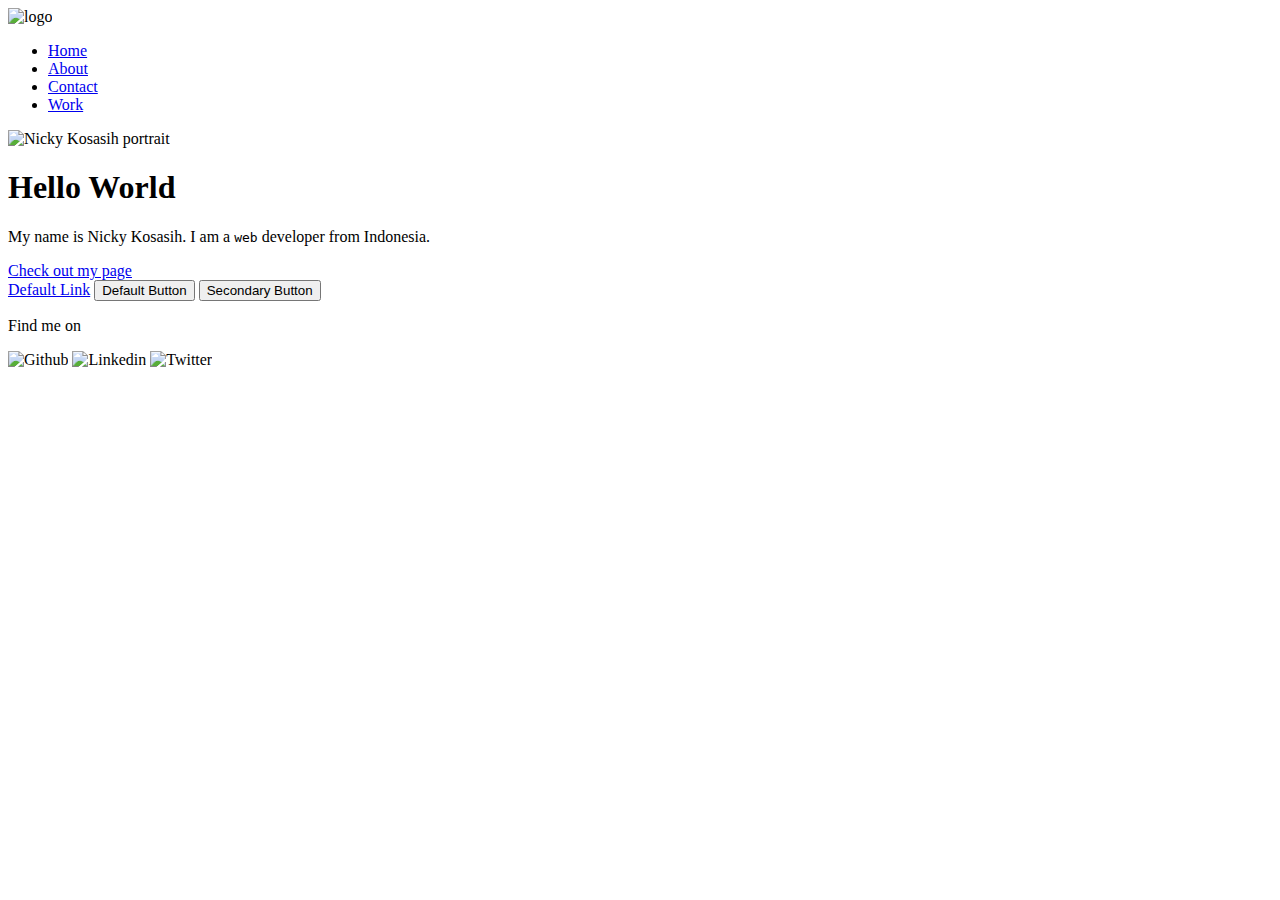
==== index.html @ 7a63dc8a "Create index.html" ====
<!DOCTYPE html>
<html>
<head>
    <meta charset="UTF-8">
    <meta name="viewport" content="width=device-width, initial-scale=1.0">
     <link rel="shortcut icon" href="img/favicon.ico">
     <link rel="stylesheet" type="text/css" href="https://cdnjs.cloudflare.com/ajax/libs/normalize/8.0.1/normalize.min.css"/>
     <link rel="stylesheet" type="text/css" href="css/style.production.css">
     <title> Nikos </title>
</head>

<body>

<div> <script>  </script> </div>

  <header class="page-header">
  <img src="img/logo.jpg" alt="logo" class="page-header__item">
    

    <nav class="main-navigation page-header__item">
      <ul role="menubar" class="navigation-list">
        <li role="presentation">
            <a href="index.html" role="menuitem" class="navigation-list__item navigation-list__item">Home</a> </li>
          <li role="presentation">
            <a href="about.html" role="menuitem" class="navigation-list__item">About</a> </li>
          <li role="presentation">
            <a href="contact.html" role="menuitem" class="navigation-list__item">Contact</a> </li>
            <li role="presentation">
          <a href="work.html" role="menuitem" class="navigation-list__item">Work</a> </li>
      </ul>
    </nav>
  </header>

<div class="profile">
  <img src="img/profilepic.jpg" class="profile__portrait" alt="Nicky Kosasih portrait">
  <h1> Hello World </h1>
  <p> My name is Nicky Kosasih. I am a <code>web</code> developer from Indonesia.</p>
  <a href="#">Check out my page</a>
</div>

<div>
  <a href="#">Default Link</a>
  <button type="button">Default Button</button>
  <button class="button_secondary">Secondary Button</button>
</div>

<footer class="page-footer">
    <p>Find me on</p>
  <div class="social-media">
    <img src="img/Github.svg" alt="Github">
    <img src="img/Linkedin.svg" alt="Linkedin">
    <img src="img/Twitter.svg" alt="Twitter">
   </div>
</footer>

<script src="js/tota11y.min.js"></script>

</body>
</html>
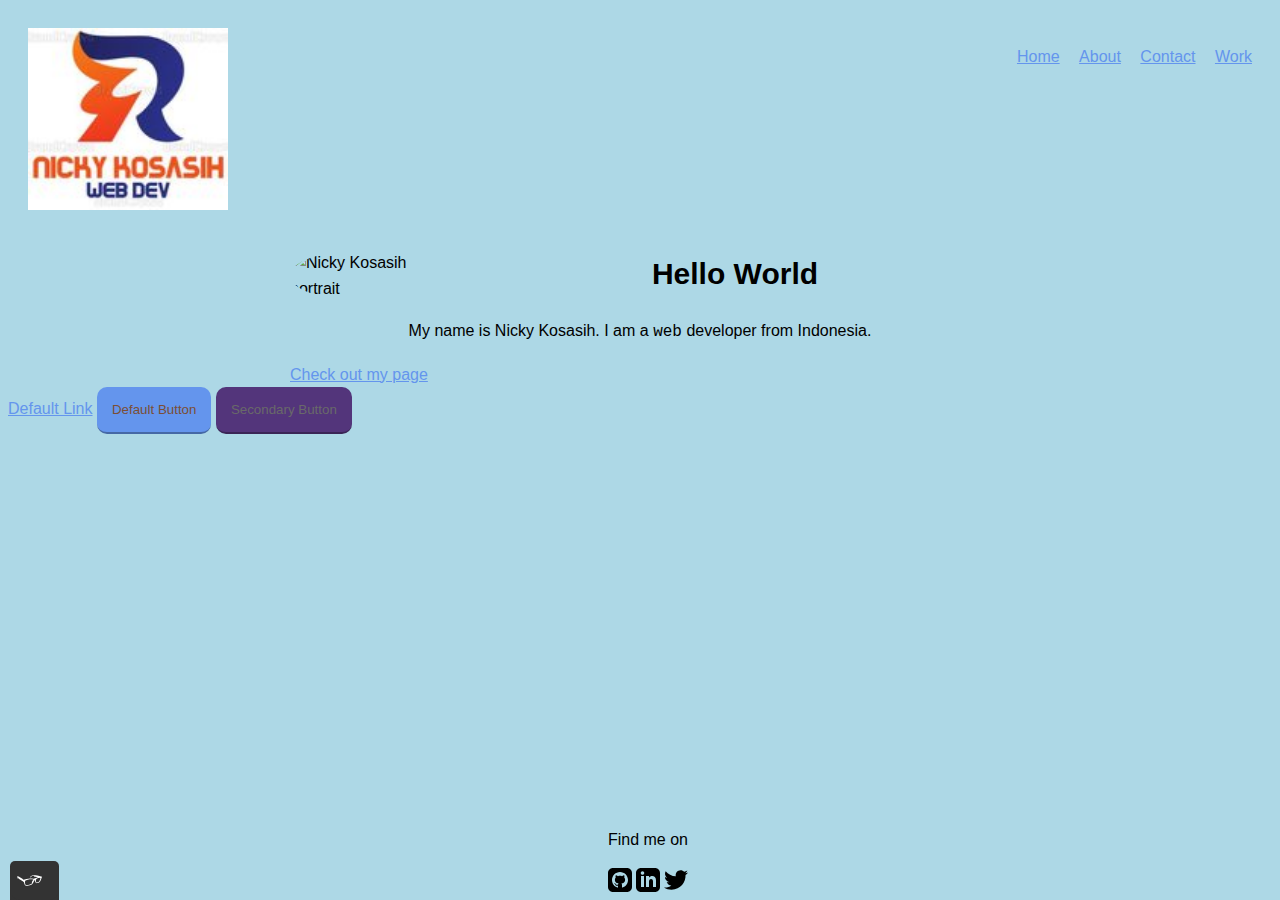
==== commit 553a9894: "Add files via upload" ====
--- a/index.html
+++ b/index.html
@@ -1,59 +1,59 @@
-<!DOCTYPE html>
-<html>
-<head>
-    <meta charset="UTF-8">
-    <meta name="viewport" content="width=device-width, initial-scale=1.0">
-     <link rel="shortcut icon" href="img/favicon.ico">
-     <link rel="stylesheet" type="text/css" href="https://cdnjs.cloudflare.com/ajax/libs/normalize/8.0.1/normalize.min.css"/>
-     <link rel="stylesheet" type="text/css" href="css/style.production.css">
-     <title> Nikos </title>
-</head>
-
-<body>
-
-<div> <script>  </script> </div>
-
-  <header class="page-header">
-  <img src="img/logo.jpg" alt="logo" class="page-header__item">
-    
-
-    <nav class="main-navigation page-header__item">
-      <ul role="menubar" class="navigation-list">
-        <li role="presentation">
-            <a href="index.html" role="menuitem" class="navigation-list__item navigation-list__item">Home</a> </li>
-          <li role="presentation">
-            <a href="about.html" role="menuitem" class="navigation-list__item">About</a> </li>
-          <li role="presentation">
-            <a href="contact.html" role="menuitem" class="navigation-list__item">Contact</a> </li>
-            <li role="presentation">
-          <a href="work.html" role="menuitem" class="navigation-list__item">Work</a> </li>
-      </ul>
-    </nav>
-  </header>
-
-<div class="profile">
-  <img src="img/profilepic.jpg" class="profile__portrait" alt="Nicky Kosasih portrait">
-  <h1> Hello World </h1>
-  <p> My name is Nicky Kosasih. I am a <code>web</code> developer from Indonesia.</p>
-  <a href="#">Check out my page</a>
-</div>
-
-<div>
-  <a href="#">Default Link</a>
-  <button type="button">Default Button</button>
-  <button class="button_secondary">Secondary Button</button>
-</div>
-
-<footer class="page-footer">
-    <p>Find me on</p>
-  <div class="social-media">
-    <img src="img/Github.svg" alt="Github">
-    <img src="img/Linkedin.svg" alt="Linkedin">
-    <img src="img/Twitter.svg" alt="Twitter">
-   </div>
-</footer>
-
-<script src="js/tota11y.min.js"></script>
-
-</body>
-</html>
+<!DOCTYPE html>
+<html>
+<head>
+    <meta charset="UTF-8">
+    <meta name="viewport" content="width=device-width, initial-scale=1.0">
+     <link rel="shortcut icon" href="img/favicon.ico">
+     <link rel="stylesheet" type="text/css" href="https://cdnjs.cloudflare.com/ajax/libs/normalize/8.0.1/normalize.min.css"/>
+     <link rel="stylesheet" type="text/css" href="css/style.production.css">
+     <title> Nikos </title>
+</head>
+
+<body>
+
+<div> <script>  </script> </div>
+
+  <header class="page-header">
+  <img src="img/logo.jpg" alt="logo" class="page-header__item">
+    
+
+    <nav class="main-navigation page-header__item">
+      <ul role="menubar" class="navigation-list">
+        <li role="presentation">
+            <a href="index.html" role="menuitem" class="navigation-list__item navigation-list__item">Home</a> </li>
+          <li role="presentation">
+            <a href="about.html" role="menuitem" class="navigation-list__item">About</a> </li>
+          <li role="presentation">
+            <a href="contact.html" role="menuitem" class="navigation-list__item">Contact</a> </li>
+            <li role="presentation">
+          <a href="work.html" role="menuitem" class="navigation-list__item">Work</a> </li>
+      </ul>
+    </nav>
+  </header>
+
+<div class="profile">
+  <img src="img/profilepic.jpg" class="profile__portrait" alt="Nicky Kosasih portrait">
+  <h1> Hello World </h1>
+  <p> My name is Nicky Kosasih. I am a <code>web</code> developer from Indonesia.</p>
+  <a href="#">Check out my page</a>
+</div>
+
+<div>
+  <a href="#">Default Link</a>
+  <button type="button">Default Button</button>
+  <button class="button_secondary">Secondary Button</button>
+</div>
+
+<footer class="page-footer">
+    <p>Find me on</p>
+  <div class="social-media">
+    <img src="img/Github.svg" alt="Github">
+    <img src="img/Linkedin.svg" alt="Linkedin">
+    <img src="img/Twitter.svg" alt="Twitter">
+   </div>
+</footer>
+
+<script src="js/tota11y.min.js"></script>
+
+</body>
+</html>
--- a/css/style.production.css
+++ b/css/style.production.css
@@ -0,0 +1,337 @@
+/*
+* Prefixed by https://autoprefixer.github.io
+* PostCSS: v7.0.29,
+* Autoprefixer: v9.7.6
+* Browsers: last 4 version
+*/
+
+* {-webkit-box-sizing: border-box;box-sizing: border-box;}
+
+body {
+  background-color: lightblue;
+  font-family: "Oswald", sans-serif;
+  font-weight: 400;
+  font-size: 16px;
+  line-height: 1.6;
+}
+
+.page-header {
+  display: -webkit-box;
+  display: -ms-flexbox;
+  display: flex;
+  width: 100%;
+  padding: 20px;
+}
+
+
+.page-header__item {
+  -webkit-box-flex: 0;
+      -ms-flex: 0 1 200px;
+          flex: 0 1 200px;
+}
+
+.page-header__item:last-child {
+  -webkit-box-flex: 1;
+      -ms-flex-positive: 1;
+          flex-grow: 1;
+  text-align: right;
+}
+
+.navigation-list {
+  list-style-type: none;
+}
+
+.navigation-list li{
+    display: inline-block;
+    margin-left: 15px;
+}
+
+
+.profile {
+  width: 80%;
+  min-width: 360px;
+  max-width: 700px;
+  margin: 0 auto;
+}
+
+.profile__portrait {
+  float: left;
+  width: 150px;
+  margin-right: 40px;
+  border-radius: 50%
+}
+
+.logo{
+  width: 200px;
+  display: inline-block;
+}
+
+h1{
+  font-size: 30px;
+  text-align: center;
+  font-weight: 700;
+}
+
+h2 {
+  font-size: 24px;
+  font-weight: 700;
+}
+
+h3 {
+  font-size: 18px;
+  font-weight: 700;
+}
+
+p{
+  text-align: center;
+}
+
+
+.information_a {
+  color:black;
+}
+
+.standard-label {
+  color: black;
+}
+
+.skills{
+  color: black;
+  text-align: center;
+}
+
+.skills_b{
+  -webkit-box-flex: block;
+      -ms-flex: block;
+          flex: block;
+  width: 30%;
+  margin-left: auto;
+  margin-right: auto;
+  border: 3px solid #fff;
+  color: black;
+  text-align: center;
+}
+
+
+p{
+  color:#000000;
+}
+
+a {
+  color: #6495ED;
+}
+
+a:hover, a:focus {
+  text-decoration: none;
+}
+
+a:visited {
+  color: #0000CD;
+}
+
+a:active {
+  color: #90EE90;
+}
+
+@media all and  (min-width: 500px) and (max-width: 750px) {
+.grid {
+    -ms-grid-columns: 1fr 20px 1fr 20px 1fr;
+    grid-template-columns: 1fr 1fr 1fr;
+    grid-gap: 20px;}
+
+  .grid__item:last-child {
+    grid-column: auto / auto;
+    grid-row: auto / auto;}
+
+  h1 {font-size: 22px;}
+}
+
+@supports (display: grid);
+.grid {
+   display: -ms-grid;
+   display: grid;
+   -ms-grid-columns: 1fr 20px 1fr 20px 1fr;
+   grid-template-columns: 1fr 1fr 1fr;
+   grid-gap: 20px;
+   margin: 0}
+
+.grid__item {
+  background-color: #ADFF2F;
+  display: inline-block;
+  width: auto;
+  min-height: auto;
+  margin: 0;
+  }
+
+.grid__item:last-child {
+  -ms-grid-column: 3;
+  grid-column: 3/3;
+  -ms-grid-row: 1;
+  -ms-grid-row-span: 2;
+  grid-row: 1/3;
+}
+
+
+svg {
+  width: 300px;
+  margin: 20% auto;
+  display: block;
+}
+
+svg .bali_a {
+-webkit-animation: 10s bali_a infinite alternate linear;
+        animation: 10s bali_a infinite alternate linear;
+}
+
+svg .bali_b {
+-webkit-animation: 10s bali_b infinite alternate linear;
+        animation: 10s bali_b infinite alternate linear;
+}
+
+svg .bali_c {
+-webkit-animation: 10s bali_b infinite alternate linear;
+        animation: 10s bali_b infinite alternate linear;
+}
+
+svg .bali_d {
+-webkit-animation: 10s bali_b infinite alternate linear;
+        animation: 10s bali_b infinite alternate linear;
+}
+
+svg .bali_e {
+-webkit-animation: 10s bali_b infinite alternate linear;
+        animation: 10s bali_b infinite alternate linear;
+}
+
+@-webkit-keyframes bali_a {
+  from {
+    -webkit-transform: translate(448px, 48px);
+            transform: translate(448px, 48px);
+  }
+  to {
+    -webkit-transform: translate(100px, 48px);
+            transform: translate(100px, 48px);
+  }
+}
+
+@keyframes bali_a {
+  from {
+    -webkit-transform: translate(448px, 48px);
+            transform: translate(448px, 48px);
+  }
+  to {
+    -webkit-transform: translate(100px, 48px);
+            transform: translate(100px, 48px);
+  }
+}
+
+@-webkit-keyframes bali_b {
+  from {-webkit-transform: translate(448px, 48px);transform: translate(448px, 48px);}
+  to {-webkit-transform: translate(100px, 48px);transform: translate(100px, 48px);}
+}
+
+@keyframes bali_b {
+  from {-webkit-transform: translate(448px, 48px);transform: translate(448px, 48px);}
+  to {-webkit-transform: translate(100px, 48px);transform: translate(100px, 48px);}
+}
+
+@-webkit-keyframes bali_c {
+  from {-webkit-transform: rotate(45deg);transform: rotate(45deg);}
+  to {-webkit-transform: translate(200px, 50px);transform: translate(200px, 50px);}
+}
+
+@keyframes bali_c {
+  from {-webkit-transform: rotate(45deg);transform: rotate(45deg);}
+  to {-webkit-transform: translate(200px, 50px);transform: translate(200px, 50px);}
+}
+
+@-webkit-keyframes bali_d {
+  from {-webkit-transform: scale(2, 2);transform: scale(2, 2);}
+  to {-webkit-transform: translate(200px, 50px);transform: translate(200px, 50px);}
+}
+
+@keyframes bali_d {
+  from {-webkit-transform: scale(2, 2);transform: scale(2, 2);}
+  to {-webkit-transform: translate(200px, 50px);transform: translate(200px, 50px);}
+}
+
+@-webkit-keyframes bali_e {
+  from {-webkit-transform: translate(0; 50px);transform: translate(0; 50px);}
+  to {-webkit-transform: translate(200px, 50px);transform: translate(200px, 50px);}
+}
+
+@keyframes bali_e {
+  from {-webkit-transform: translate(0; 50px);transform: translate(0; 50px);}
+  to {-webkit-transform: translate(200px, 50px);transform: translate(200px, 50px);}
+}
+
+.button {
+  /* overwrites browser defaults and resets the border */
+  border: none;
+  display: inline-block;
+  font-family: inherit;
+  /* takes the font from the outer container */
+  font-style: bold;
+  background-color: #6495ED;
+  color: #7b4e35;
+  text-decoration: none;
+  padding: 15px;
+  border-radius: 10px;
+  border-bottom: 2px solid rgba(0, 0, 0, 0.3);
+  -webkit-transition: 0.4s opacity, 0.5s background-color, 0.4s font-size;
+  -o-transition: 0.4s opacity, 0.5s background-color, 0.4s font-size;
+  transition: 0.4s opacity, 0.5s background-color, 0.4s font-size;
+}
+
+button {
+  /* overwrites browser defaults and resets the border */
+  border: none;
+  display: inline-block;
+  font-family: inherit;
+  /* takes the font from the outer container */
+  font-style: bold;
+  background-color: #6495ED;
+  color: #7b4e35;
+  text-decoration: none;
+  padding: 15px;
+  border-radius: 10px;
+  border-bottom: 2px solid rgba(0, 0, 0, 0.3);
+  -webkit-transition: 0.4s opacity, 0.5s background-color, 0.4s font-size;
+  -o-transition: 0.4s opacity, 0.5s background-color, 0.4s font-size;
+  transition: 0.4s opacity, 0.5s background-color, 0.4s font-size;
+}
+
+.container {
+  font-family: 'Oswald', sans-serif;
+  font-size: 16px;
+  padding: 10px;
+  text-align: center;
+  border-color: #4CAF50;
+  color: #7FFF00;
+}
+
+.container:hover {
+  border-color: #008000;
+  color: #8A2BE2;
+}
+
+button:hover, button:focus,
+.button:hover, .button:focus {
+  /* lets the mouse appear as a hand when hovering over the button */
+  cursor: pointer;
+  /* reduces the opacity of the button to 80% */
+  opacity: 0.8;
+}
+
+.button_secondary {
+  background-color: #53357b;
+  color: #696969;
+}
+
+
+.page-footer {
+   bottom: 0;
+   position: absolute;
+   width: 100%;
+   text-align: center;
+}
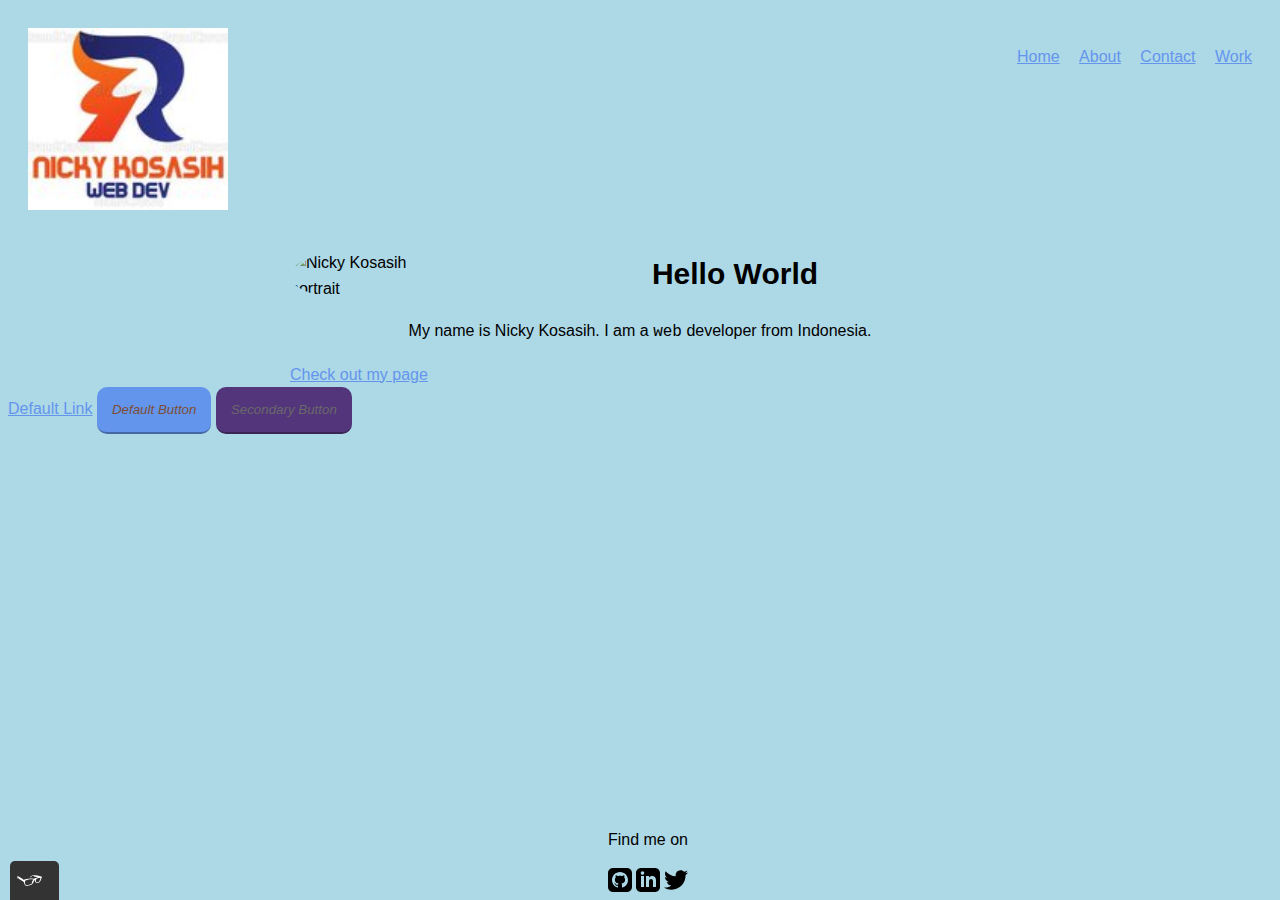
==== commit cca96d65: "portfolio-website" ====
--- a/index.html
+++ b/index.html
@@ -1,59 +1,63 @@
-<!DOCTYPE html>
-<html>
-<head>
-    <meta charset="UTF-8">
-    <meta name="viewport" content="width=device-width, initial-scale=1.0">
-     <link rel="shortcut icon" href="img/favicon.ico">
-     <link rel="stylesheet" type="text/css" href="https://cdnjs.cloudflare.com/ajax/libs/normalize/8.0.1/normalize.min.css"/>
-     <link rel="stylesheet" type="text/css" href="css/style.production.css">
-     <title> Nikos </title>
-</head>
-
-<body>
-
-<div> <script>  </script> </div>
-
-  <header class="page-header">
-  <img src="img/logo.jpg" alt="logo" class="page-header__item">
-    
-
-    <nav class="main-navigation page-header__item">
-      <ul role="menubar" class="navigation-list">
-        <li role="presentation">
-            <a href="index.html" role="menuitem" class="navigation-list__item navigation-list__item">Home</a> </li>
-          <li role="presentation">
-            <a href="about.html" role="menuitem" class="navigation-list__item">About</a> </li>
-          <li role="presentation">
-            <a href="contact.html" role="menuitem" class="navigation-list__item">Contact</a> </li>
-            <li role="presentation">
-          <a href="work.html" role="menuitem" class="navigation-list__item">Work</a> </li>
-      </ul>
-    </nav>
-  </header>
-
-<div class="profile">
-  <img src="img/profilepic.jpg" class="profile__portrait" alt="Nicky Kosasih portrait">
-  <h1> Hello World </h1>
-  <p> My name is Nicky Kosasih. I am a <code>web</code> developer from Indonesia.</p>
-  <a href="#">Check out my page</a>
-</div>
-
-<div>
-  <a href="#">Default Link</a>
-  <button type="button">Default Button</button>
-  <button class="button_secondary">Secondary Button</button>
-</div>
-
-<footer class="page-footer">
-    <p>Find me on</p>
-  <div class="social-media">
-    <img src="img/Github.svg" alt="Github">
-    <img src="img/Linkedin.svg" alt="Linkedin">
-    <img src="img/Twitter.svg" alt="Twitter">
-   </div>
-</footer>
-
-<script src="js/tota11y.min.js"></script>
-
-</body>
-</html>
+<!DOCTYPE html>
+
+<html>
+
+<head>
+
+    <meta charset="UTF-8">
+    <meta name="viewport" content="width=device-width, initial-scale=1.0">
+     <link rel="shortcut icon" href="img/favicon.ico">
+     <link rel="stylesheet" type="text/css" href="https://cdnjs.cloudflare.com/ajax/libs/normalize/8.0.1/normalize.min.css"/>
+     <link rel="stylesheet" type="text/css" href="css/style.production.css">
+     <title> Nikos </title>
+
+</head>
+
+<body>
+
+<div> <script>  </script> </div>
+
+  <header class="page-header">
+  <img src="img/logo.jpg" alt="logo" class="page-header__item">
+
+
+    <nav class="main-navigation page-header__item">
+      <ul role="menubar" class="navigation-list">
+        <li role="presentation">
+            <a href="index.html" role="menuitem" class="navigation-list__item navigation-list__item">Home</a> </li>
+          <li role="presentation">
+            <a href="about.html" role="menuitem" class="navigation-list__item">About</a> </li>
+          <li role="presentation">
+            <a href="contact.html" role="menuitem" class="navigation-list__item">Contact</a> </li>
+            <li role="presentation">
+          <a href="work.html" role="menuitem" class="navigation-list__item">Work</a> </li>
+      </ul>
+    </nav>
+  </header>
+
+<div class="profile">
+  <img src="img/profilepic.jpg" class="profile__portrait" alt="Nicky Kosasih portrait">
+  <h1> Hello World </h1>
+  <p> My name is Nicky Kosasih. I am a <code>web</code> developer from Indonesia.</p>
+  <a href="#">Check out my page</a>
+</div>
+
+<div>
+  <a href="#">Default Link</a>
+  <button type="button">Default Button</button>
+  <button class="button_secondary">Secondary Button</button>
+</div>
+
+<footer class="page-footer">
+    <p>Find me on</p>
+  <div class="social-media">
+    <img src="img/Github.svg" alt="Github">
+    <img src="img/Linkedin.svg" alt="Linkedin">
+    <img src="img/Twitter.svg" alt="Twitter">
+   </div>
+</footer>
+
+<script src="js/tota11y.min.js"></script>
+
+</body>
+</html>
--- a/css/style.production.css
+++ b/css/style.production.css
@@ -1,337 +1,335 @@
-/*
-* Prefixed by https://autoprefixer.github.io
-* PostCSS: v7.0.29,
-* Autoprefixer: v9.7.6
-* Browsers: last 4 version
-*/
-
-* {-webkit-box-sizing: border-box;box-sizing: border-box;}
-
-body {
-  background-color: lightblue;
-  font-family: "Oswald", sans-serif;
-  font-weight: 400;
-  font-size: 16px;
-  line-height: 1.6;
-}
-
-.page-header {
-  display: -webkit-box;
-  display: -ms-flexbox;
-  display: flex;
-  width: 100%;
-  padding: 20px;
-}
-
-
-.page-header__item {
-  -webkit-box-flex: 0;
-      -ms-flex: 0 1 200px;
-          flex: 0 1 200px;
-}
-
-.page-header__item:last-child {
-  -webkit-box-flex: 1;
-      -ms-flex-positive: 1;
-          flex-grow: 1;
-  text-align: right;
-}
-
-.navigation-list {
-  list-style-type: none;
-}
-
-.navigation-list li{
-    display: inline-block;
-    margin-left: 15px;
-}
-
-
-.profile {
-  width: 80%;
-  min-width: 360px;
-  max-width: 700px;
-  margin: 0 auto;
-}
-
-.profile__portrait {
-  float: left;
-  width: 150px;
-  margin-right: 40px;
-  border-radius: 50%
-}
-
-.logo{
-  width: 200px;
-  display: inline-block;
-}
-
-h1{
-  font-size: 30px;
-  text-align: center;
-  font-weight: 700;
-}
-
-h2 {
-  font-size: 24px;
-  font-weight: 700;
-}
-
-h3 {
-  font-size: 18px;
-  font-weight: 700;
-}
-
-p{
-  text-align: center;
-}
-
-
-.information_a {
-  color:black;
-}
-
-.standard-label {
-  color: black;
-}
-
-.skills{
-  color: black;
-  text-align: center;
-}
-
-.skills_b{
-  -webkit-box-flex: block;
-      -ms-flex: block;
-          flex: block;
-  width: 30%;
-  margin-left: auto;
-  margin-right: auto;
-  border: 3px solid #fff;
-  color: black;
-  text-align: center;
-}
-
-
-p{
-  color:#000000;
-}
-
-a {
-  color: #6495ED;
-}
-
-a:hover, a:focus {
-  text-decoration: none;
-}
-
-a:visited {
-  color: #0000CD;
-}
-
-a:active {
-  color: #90EE90;
-}
-
-@media all and  (min-width: 500px) and (max-width: 750px) {
-.grid {
-    -ms-grid-columns: 1fr 20px 1fr 20px 1fr;
-    grid-template-columns: 1fr 1fr 1fr;
-    grid-gap: 20px;}
-
-  .grid__item:last-child {
-    grid-column: auto / auto;
-    grid-row: auto / auto;}
-
-  h1 {font-size: 22px;}
-}
-
-@supports (display: grid);
-.grid {
-   display: -ms-grid;
-   display: grid;
-   -ms-grid-columns: 1fr 20px 1fr 20px 1fr;
-   grid-template-columns: 1fr 1fr 1fr;
-   grid-gap: 20px;
-   margin: 0}
-
-.grid__item {
-  background-color: #ADFF2F;
-  display: inline-block;
-  width: auto;
-  min-height: auto;
-  margin: 0;
-  }
-
-.grid__item:last-child {
-  -ms-grid-column: 3;
-  grid-column: 3/3;
-  -ms-grid-row: 1;
-  -ms-grid-row-span: 2;
-  grid-row: 1/3;
-}
-
-
-svg {
-  width: 300px;
-  margin: 20% auto;
-  display: block;
-}
-
-svg .bali_a {
--webkit-animation: 10s bali_a infinite alternate linear;
-        animation: 10s bali_a infinite alternate linear;
-}
-
-svg .bali_b {
--webkit-animation: 10s bali_b infinite alternate linear;
-        animation: 10s bali_b infinite alternate linear;
-}
-
-svg .bali_c {
--webkit-animation: 10s bali_b infinite alternate linear;
-        animation: 10s bali_b infinite alternate linear;
-}
-
-svg .bali_d {
--webkit-animation: 10s bali_b infinite alternate linear;
-        animation: 10s bali_b infinite alternate linear;
-}
-
-svg .bali_e {
--webkit-animation: 10s bali_b infinite alternate linear;
-        animation: 10s bali_b infinite alternate linear;
-}
-
-@-webkit-keyframes bali_a {
-  from {
-    -webkit-transform: translate(448px, 48px);
-            transform: translate(448px, 48px);
-  }
-  to {
-    -webkit-transform: translate(100px, 48px);
-            transform: translate(100px, 48px);
-  }
-}
-
-@keyframes bali_a {
-  from {
-    -webkit-transform: translate(448px, 48px);
-            transform: translate(448px, 48px);
-  }
-  to {
-    -webkit-transform: translate(100px, 48px);
-            transform: translate(100px, 48px);
-  }
-}
-
-@-webkit-keyframes bali_b {
-  from {-webkit-transform: translate(448px, 48px);transform: translate(448px, 48px);}
-  to {-webkit-transform: translate(100px, 48px);transform: translate(100px, 48px);}
-}
-
-@keyframes bali_b {
-  from {-webkit-transform: translate(448px, 48px);transform: translate(448px, 48px);}
-  to {-webkit-transform: translate(100px, 48px);transform: translate(100px, 48px);}
-}
-
-@-webkit-keyframes bali_c {
-  from {-webkit-transform: rotate(45deg);transform: rotate(45deg);}
-  to {-webkit-transform: translate(200px, 50px);transform: translate(200px, 50px);}
-}
-
-@keyframes bali_c {
-  from {-webkit-transform: rotate(45deg);transform: rotate(45deg);}
-  to {-webkit-transform: translate(200px, 50px);transform: translate(200px, 50px);}
-}
-
-@-webkit-keyframes bali_d {
-  from {-webkit-transform: scale(2, 2);transform: scale(2, 2);}
-  to {-webkit-transform: translate(200px, 50px);transform: translate(200px, 50px);}
-}
-
-@keyframes bali_d {
-  from {-webkit-transform: scale(2, 2);transform: scale(2, 2);}
-  to {-webkit-transform: translate(200px, 50px);transform: translate(200px, 50px);}
-}
-
-@-webkit-keyframes bali_e {
-  from {-webkit-transform: translate(0; 50px);transform: translate(0; 50px);}
-  to {-webkit-transform: translate(200px, 50px);transform: translate(200px, 50px);}
-}
-
-@keyframes bali_e {
-  from {-webkit-transform: translate(0; 50px);transform: translate(0; 50px);}
-  to {-webkit-transform: translate(200px, 50px);transform: translate(200px, 50px);}
-}
-
-.button {
-  /* overwrites browser defaults and resets the border */
-  border: none;
-  display: inline-block;
-  font-family: inherit;
-  /* takes the font from the outer container */
-  font-style: bold;
-  background-color: #6495ED;
-  color: #7b4e35;
-  text-decoration: none;
-  padding: 15px;
-  border-radius: 10px;
-  border-bottom: 2px solid rgba(0, 0, 0, 0.3);
-  -webkit-transition: 0.4s opacity, 0.5s background-color, 0.4s font-size;
-  -o-transition: 0.4s opacity, 0.5s background-color, 0.4s font-size;
-  transition: 0.4s opacity, 0.5s background-color, 0.4s font-size;
-}
-
-button {
-  /* overwrites browser defaults and resets the border */
-  border: none;
-  display: inline-block;
-  font-family: inherit;
-  /* takes the font from the outer container */
-  font-style: bold;
-  background-color: #6495ED;
-  color: #7b4e35;
-  text-decoration: none;
-  padding: 15px;
-  border-radius: 10px;
-  border-bottom: 2px solid rgba(0, 0, 0, 0.3);
-  -webkit-transition: 0.4s opacity, 0.5s background-color, 0.4s font-size;
-  -o-transition: 0.4s opacity, 0.5s background-color, 0.4s font-size;
-  transition: 0.4s opacity, 0.5s background-color, 0.4s font-size;
-}
-
-.container {
-  font-family: 'Oswald', sans-serif;
-  font-size: 16px;
-  padding: 10px;
-  text-align: center;
-  border-color: #4CAF50;
-  color: #7FFF00;
-}
-
-.container:hover {
-  border-color: #008000;
-  color: #8A2BE2;
-}
-
-button:hover, button:focus,
-.button:hover, .button:focus {
-  /* lets the mouse appear as a hand when hovering over the button */
-  cursor: pointer;
-  /* reduces the opacity of the button to 80% */
-  opacity: 0.8;
-}
-
-.button_secondary {
-  background-color: #53357b;
-  color: #696969;
-}
-
-
-.page-footer {
-   bottom: 0;
-   position: absolute;
-   width: 100%;
-   text-align: center;
-}
+/*
+* Prefixed by https://autoprefixer.github.io
+* PostCSS: v7.0.29,
+* Autoprefixer: v9.7.6
+* Browsers: last 4 version
+*/
+
+* {-webkit-box-sizing: border-box;box-sizing: border-box;}
+
+body {
+  background-color: lightblue;
+  font-family: "Oswald", sans-serif;
+  font-weight: 400;
+  font-size: 16px;
+  line-height: 1.6;
+}
+
+.page-header {
+  display: -webkit-box;
+  display: -ms-flexbox;
+  display: flex;
+  width: 100%;
+  padding: 20px;
+}
+
+
+.page-header__item {
+  -webkit-box-flex: 0;
+      -ms-flex: 0 1 200px;
+          flex: 0 1 200px;
+}
+
+.page-header__item:last-child {
+  -webkit-box-flex: 1;
+      -ms-flex-positive: 1;
+          flex-grow: 1;
+  text-align: right;
+}
+
+.navigation-list {
+  list-style-type: none;
+}
+
+.navigation-list li{
+    display: inline-block;
+    margin-left: 15px;
+}
+
+
+.profile {
+  width: 80%;
+  min-width: 360px;
+  max-width: 700px;
+  margin: 0 auto;
+}
+
+.profile__portrait {
+  float: left;
+  width: 150px;
+  margin-right: 40px;
+  border-radius: 50%
+}
+
+.logo{
+  width: 200px;
+  display: inline-block;
+}
+
+h1{
+  font-size: 30px;
+  text-align: center;
+  font-weight: 700;
+}
+
+h2 {
+  font-size: 24px;
+  font-weight: 700;
+}
+
+h3 {
+  font-size: 18px;
+  font-weight: 700;
+}
+
+p{
+  text-align: center;
+}
+
+
+.information_a {
+  color:black;
+}
+
+.standard-label {
+  color: black;
+}
+
+.skills{
+  color: black;
+  text-align: center;
+}
+
+.skills_b{
+  -webkit-box-flex: block;
+      -ms-flex: block;
+  width: 30%;
+  margin-left: auto;
+  margin-right: auto;
+  border: 3px solid #fff;
+  color: black;
+  text-align: center;
+}
+
+
+p{
+  color:#000000;
+}
+
+a {
+  color: #6495ED;
+}
+
+a:hover, a:focus {
+  text-decoration: none;
+}
+
+a:visited {
+  color: #0000CD;
+}
+
+a:active {
+  color: #90EE90;
+}
+
+@media all and  (min-width: 500px) and (max-width: 750px) {
+.grid {
+    -ms-grid-columns: 1fr 20px 1fr 20px 1fr;
+    grid-template-columns: 1fr 1fr 1fr;
+    grid-gap: 20px;}
+
+  .grid__item:last-child {
+    grid-column: auto / auto;
+    grid-row: auto / auto;}
+
+  h1 {font-size: 22px;}
+}
+
+.grid {
+   display: -ms-grid;
+   display: grid;
+   -ms-grid-columns: 1fr 20px 1fr 20px 1fr;
+   grid-template-columns: 1fr 1fr 1fr;
+   grid-gap: 20px;
+   margin: 0}
+
+.grid__item {
+  background-color: #ADFF2F;
+  display: inline-block;
+  width: auto;
+  min-height: auto;
+  margin: 0;
+  }
+
+.grid__item:last-child {
+  -ms-grid-column: 3;
+  grid-column: 3/3;
+  -ms-grid-row: 1;
+  -ms-grid-row-span: 2;
+  grid-row: 1/3;
+}
+
+
+svg {
+  width: 300px;
+  margin: 20% auto;
+  display: block;
+}
+
+svg .bali_a {
+-webkit-animation: 10s bali_a infinite alternate linear;
+        animation: 10s bali_a infinite alternate linear;
+}
+
+svg .bali_b {
+-webkit-animation: 10s bali_b infinite alternate linear;
+        animation: 10s bali_b infinite alternate linear;
+}
+
+svg .bali_c {
+-webkit-animation: 10s bali_b infinite alternate linear;
+        animation: 10s bali_b infinite alternate linear;
+}
+
+svg .bali_d {
+-webkit-animation: 10s bali_b infinite alternate linear;
+        animation: 10s bali_b infinite alternate linear;
+}
+
+svg .bali_e {
+-webkit-animation: 10s bali_b infinite alternate linear;
+        animation: 10s bali_b infinite alternate linear;
+}
+
+@-webkit-keyframes bali_a {
+  from {
+    -webkit-transform: translate(448px, 48px);
+            transform: translate(448px, 48px);
+  }
+  to {
+    -webkit-transform: translate(100px, 48px);
+            transform: translate(100px, 48px);
+  }
+}
+
+@keyframes bali_a {
+  from {
+    -webkit-transform: translate(448px, 48px);
+            transform: translate(448px, 48px);
+  }
+  to {
+    -webkit-transform: translate(100px, 48px);
+            transform: translate(100px, 48px);
+  }
+}
+
+@-webkit-keyframes bali_b {
+  from {-webkit-transform: translate(448px, 48px);transform: translate(448px, 48px);}
+  to {-webkit-transform: translate(100px, 48px);transform: translate(100px, 48px);}
+}
+
+@keyframes bali_b {
+  from {-webkit-transform: translate(448px, 48px);transform: translate(448px, 48px);}
+  to {-webkit-transform: translate(100px, 48px);transform: translate(100px, 48px);}
+}
+
+@-webkit-keyframes bali_c {
+  from {-webkit-transform: rotate(45deg);transform: rotate(45deg);}
+  to {-webkit-transform: translate(200px, 50px);transform: translate(200px, 50px);}
+}
+
+@keyframes bali_c {
+  from {-webkit-transform: rotate(45deg);transform: rotate(45deg);}
+  to {-webkit-transform: translate(200px, 50px);transform: translate(200px, 50px);}
+}
+
+@-webkit-keyframes bali_d {
+  from {-webkit-transform: scale(2, 2);transform: scale(2, 2);}
+  to {-webkit-transform: translate(200px, 50px);transform: translate(200px, 50px);}
+}
+
+@keyframes bali_d {
+  from {-webkit-transform: scale(2, 2);transform: scale(2, 2);}
+  to {-webkit-transform: translate(200px, 50px);transform: translate(200px, 50px);}
+}
+
+@-webkit-keyframes bali_e {
+  from {-webkit-transform: translate(0; 50px);transform: translate(0; 50px);}
+  to {-webkit-transform: translate(200px, 50px);transform: translate(200px, 50px);}
+}
+
+@keyframes bali_e {
+  from {-webkit-transform: translate(100px, 50px);transform: translate(200px, 50px);}
+  to {-webkit-transform: translate(200px, 50px);transform: translate(200px, 50px);}
+}
+
+.button {
+  /* overwrites browser defaults and resets the border */
+  border: none;
+  display: inline-block;
+  font-family: inherit;
+  /* takes the font from the outer container */
+  font-style: italic;
+  background-color: #6495ED;
+  color: #7b4e35;
+  text-decoration: none;
+  padding: 15px;
+  border-radius: 10px;
+  border-bottom: 2px solid rgba(0, 0, 0, 0.3);
+  -webkit-transition: 0.4s opacity, 0.5s background-color, 0.4s font-size;
+  -o-transition: 0.4s opacity, 0.5s background-color, 0.4s font-size;
+  transition: 0.4s opacity, 0.5s background-color, 0.4s font-size;
+}
+
+button {
+  /* overwrites browser defaults and resets the border */
+  border: none;
+  display: inline-block;
+  font-family: inherit;
+  /* takes the font from the outer container */
+  font-style: italic;
+  background-color: #6495ED;
+  color: #7b4e35;
+  text-decoration: none;
+  padding: 15px;
+  border-radius: 10px;
+  border-bottom: 2px solid rgba(0, 0, 0, 0.3);
+  -webkit-transition: 0.4s opacity, 0.5s background-color, 0.4s font-size;
+  -o-transition: 0.4s opacity, 0.5s background-color, 0.4s font-size;
+  transition: 0.4s opacity, 0.5s background-color, 0.4s font-size;
+}
+
+.container {
+  font-family: 'Oswald', sans-serif;
+  font-size: 16px;
+  padding: 10px;
+  text-align: center;
+  border-color: #4CAF50;
+  color: #7FFF00;
+}
+
+.container:hover {
+  border-color: #008000;
+  color: #8A2BE2;
+}
+
+button:hover, button:focus,
+.button:hover, .button:focus {
+  /* lets the mouse appear as a hand when hovering over the button */
+  cursor: pointer;
+  /* reduces the opacity of the button to 80% */
+  opacity: 0.8;
+}
+
+.button_secondary {
+  background-color: #53357b;
+  color: #696969;
+}
+
+
+.page-footer {
+   bottom: 0;
+   position: absolute;
+   width: 100%;
+   text-align: center;
+}
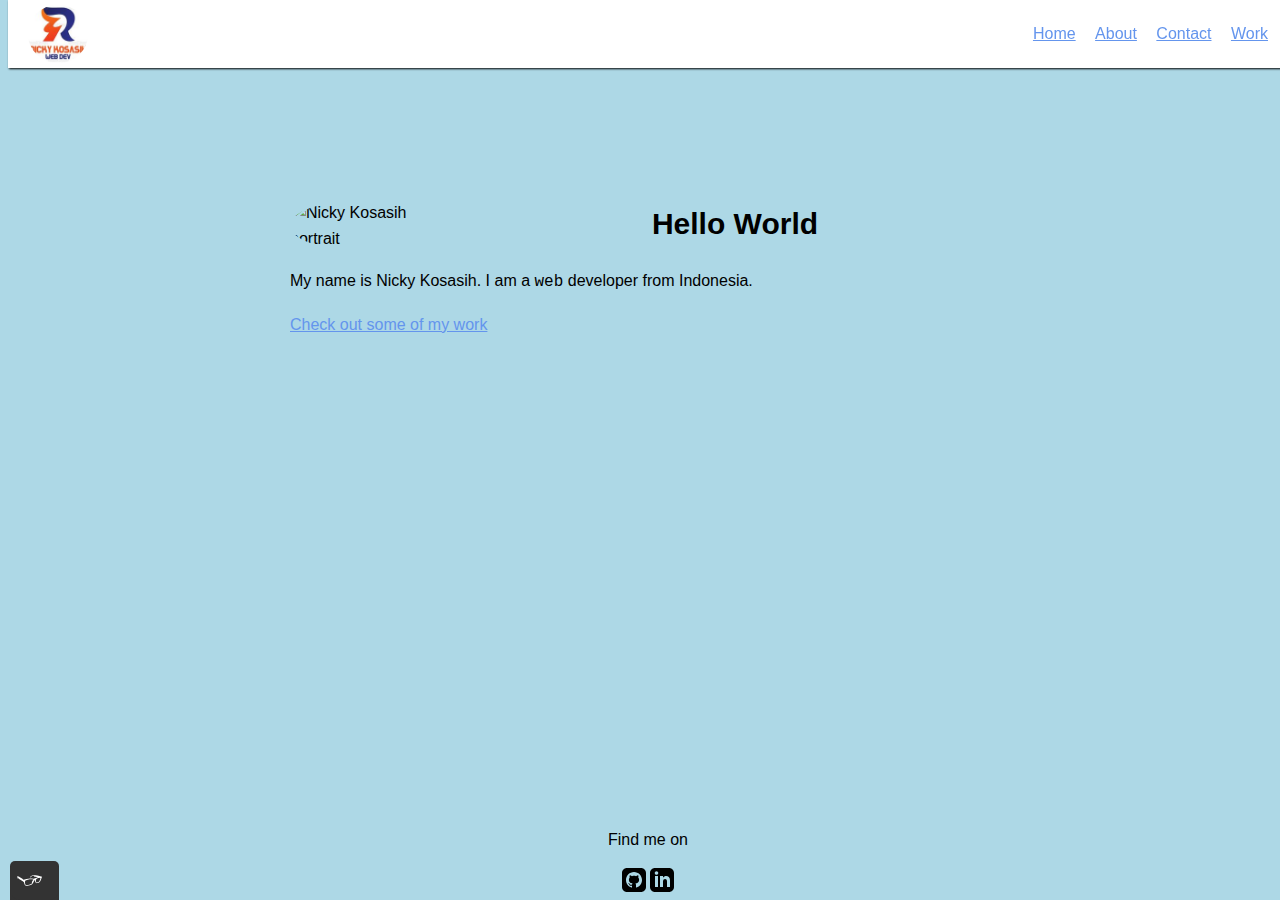
==== commit ea9036c2: "improved index.html layout" ====
--- a/index.html
+++ b/index.html
@@ -1,3 +1,4 @@
+
 <!DOCTYPE html>
 
 <html>
@@ -15,10 +16,9 @@
 
 <body>
 
-<div> <script>  </script> </div>
 
   <header class="page-header">
-  <img src="img/logo.jpg" alt="logo" class="page-header__item">
+  <img src="img/logo.jpg" alt="logo" class="page-header__item" width=60>
 
 
     <nav class="main-navigation page-header__item">
@@ -38,22 +38,17 @@
 <div class="profile">
   <img src="img/profilepic.jpg" class="profile__portrait" alt="Nicky Kosasih portrait">
   <h1> Hello World </h1>
+  <!-- add more details -->
   <p> My name is Nicky Kosasih. I am a <code>web</code> developer from Indonesia.</p>
-  <a href="#">Check out my page</a>
-</div>
-
-<div>
-  <a href="#">Default Link</a>
-  <button type="button">Default Button</button>
-  <button class="button_secondary">Secondary Button</button>
+  <a href="work.html">Check out some of my work</a>
 </div>
 
 <footer class="page-footer">
     <p>Find me on</p>
   <div class="social-media">
+    <!-- Link these -->
     <img src="img/Github.svg" alt="Github">
     <img src="img/Linkedin.svg" alt="Linkedin">
-    <img src="img/Twitter.svg" alt="Twitter">
    </div>
 </footer>
 
--- a/css/style.production.css
+++ b/css/style.production.css
@@ -20,14 +20,19 @@
   display: -ms-flexbox;
   display: flex;
   width: 100%;
-  padding: 20px;
+  padding: 5px 20px;
+  background: white;
+  box-shadow: 1px 1px 2px 0px black;
+  position: fixed;
+  top: 0;
 }
 
 
 .page-header__item {
   -webkit-box-flex: 0;
-      -ms-flex: 0 1 200px;
-          flex: 0 1 200px;
+  -ms-flex: 0 1 0;
+  flex: 0 1 0;
+  border-radius: 30px;
 }
 
 .page-header__item:last-child {
@@ -51,7 +56,7 @@
   width: 80%;
   min-width: 360px;
   max-width: 700px;
-  margin: 0 auto;
+  margin: 200px auto;
 }
 
 .profile__portrait {
@@ -82,9 +87,9 @@
   font-weight: 700;
 }
 
-p{
-  text-align: center;
-}
+/* p{
+  text-align: center;
+} */
 
 
 .information_a {
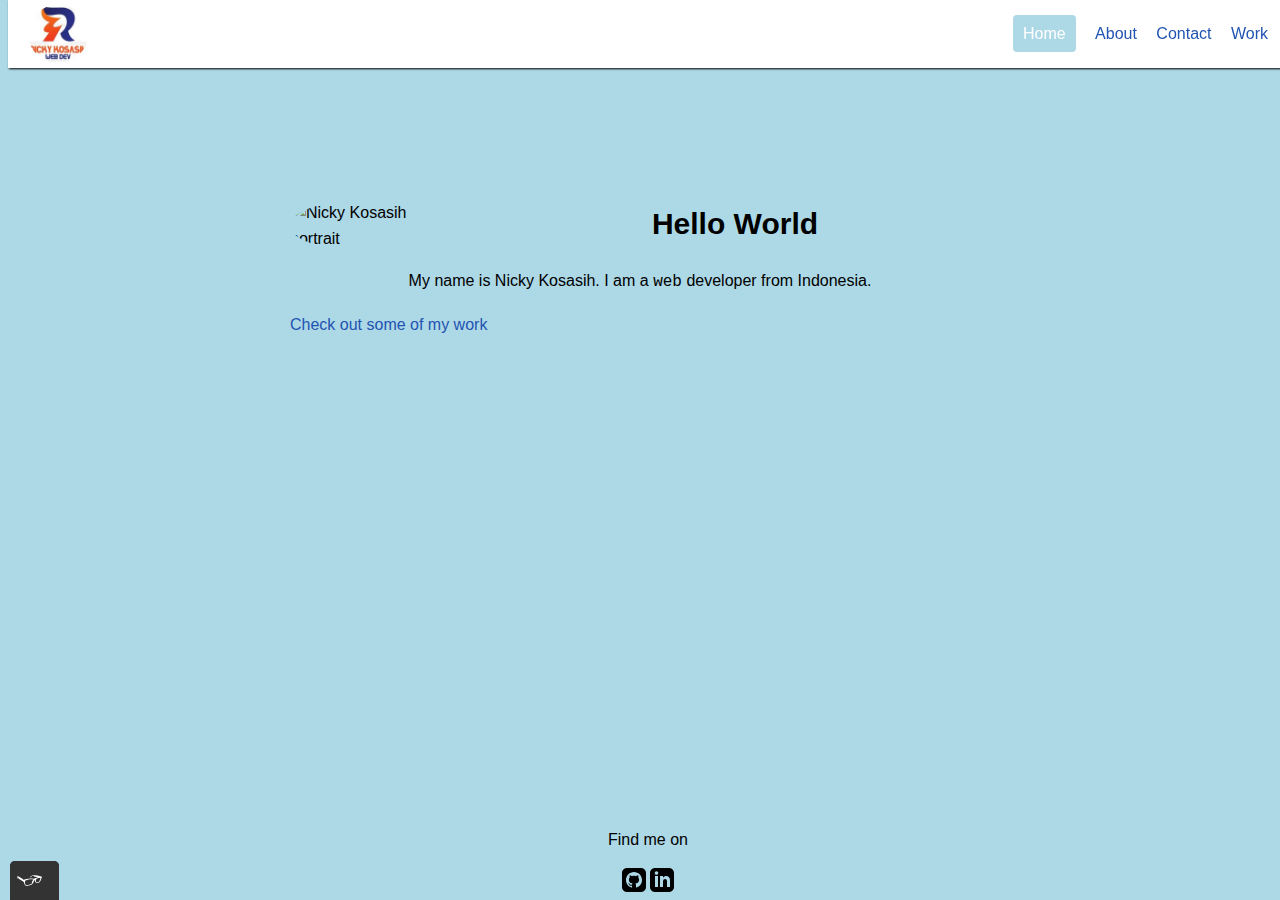
==== commit 0ea5da89: "edited overall layout" ====
--- a/index.html
+++ b/index.html
@@ -24,7 +24,7 @@
     <nav class="main-navigation page-header__item">
       <ul role="menubar" class="navigation-list">
         <li role="presentation">
-            <a href="index.html" role="menuitem" class="navigation-list__item navigation-list__item">Home</a> </li>
+            <a href="index.html" role="menuitem" class="navigation-list__item navigation-list__item nav-active-item">Home</a> </li>
           <li role="presentation">
             <a href="about.html" role="menuitem" class="navigation-list__item">About</a> </li>
           <li role="presentation">
--- a/css/style.production.css
+++ b/css/style.production.css
@@ -75,6 +75,7 @@
   font-size: 30px;
   text-align: center;
   font-weight: 700;
+  margin-top: 100px;
 }
 
 h2 {
@@ -87,13 +88,15 @@
   font-weight: 700;
 }
 
-/* p{
-  text-align: center;
-} */
+p{
+  text-align: center;
+}
 
 
 .information_a {
   color:black;
+  margin-top: 100px;
+  text-align: center;
 }
 
 .standard-label {
@@ -108,6 +111,7 @@
 .skills_b{
   -webkit-box-flex: block;
       -ms-flex: block;
+      flex: block;
   width: 30%;
   margin-left: auto;
   margin-right: auto;
@@ -122,9 +126,10 @@
 }
 
 a {
-  color: #6495ED;
-}
-
+  color: rgb(34, 84, 177);
+  text-decoration: none;
+}
+/* 
 a:hover, a:focus {
   text-decoration: none;
 }
@@ -135,7 +140,7 @@
 
 a:active {
   color: #90EE90;
-}
+} */
 
 @media all and  (min-width: 500px) and (max-width: 750px) {
 .grid {
@@ -164,6 +169,7 @@
   width: auto;
   min-height: auto;
   margin: 0;
+  padding: 10px;
   }
 
 .grid__item:last-child {
@@ -259,7 +265,7 @@
 }
 
 @-webkit-keyframes bali_e {
-  from {-webkit-transform: translate(0; 50px);transform: translate(0; 50px);}
+  from {-webkit-transform: translate(0, 50px); transform: translate(0 ,50px);}
   to {-webkit-transform: translate(200px, 50px);transform: translate(200px, 50px);}
 }
 
@@ -267,70 +273,6 @@
   from {-webkit-transform: translate(100px, 50px);transform: translate(200px, 50px);}
   to {-webkit-transform: translate(200px, 50px);transform: translate(200px, 50px);}
 }
-
-.button {
-  /* overwrites browser defaults and resets the border */
-  border: none;
-  display: inline-block;
-  font-family: inherit;
-  /* takes the font from the outer container */
-  font-style: italic;
-  background-color: #6495ED;
-  color: #7b4e35;
-  text-decoration: none;
-  padding: 15px;
-  border-radius: 10px;
-  border-bottom: 2px solid rgba(0, 0, 0, 0.3);
-  -webkit-transition: 0.4s opacity, 0.5s background-color, 0.4s font-size;
-  -o-transition: 0.4s opacity, 0.5s background-color, 0.4s font-size;
-  transition: 0.4s opacity, 0.5s background-color, 0.4s font-size;
-}
-
-button {
-  /* overwrites browser defaults and resets the border */
-  border: none;
-  display: inline-block;
-  font-family: inherit;
-  /* takes the font from the outer container */
-  font-style: italic;
-  background-color: #6495ED;
-  color: #7b4e35;
-  text-decoration: none;
-  padding: 15px;
-  border-radius: 10px;
-  border-bottom: 2px solid rgba(0, 0, 0, 0.3);
-  -webkit-transition: 0.4s opacity, 0.5s background-color, 0.4s font-size;
-  -o-transition: 0.4s opacity, 0.5s background-color, 0.4s font-size;
-  transition: 0.4s opacity, 0.5s background-color, 0.4s font-size;
-}
-
-.container {
-  font-family: 'Oswald', sans-serif;
-  font-size: 16px;
-  padding: 10px;
-  text-align: center;
-  border-color: #4CAF50;
-  color: #7FFF00;
-}
-
-.container:hover {
-  border-color: #008000;
-  color: #8A2BE2;
-}
-
-button:hover, button:focus,
-.button:hover, .button:focus {
-  /* lets the mouse appear as a hand when hovering over the button */
-  cursor: pointer;
-  /* reduces the opacity of the button to 80% */
-  opacity: 0.8;
-}
-
-.button_secondary {
-  background-color: #53357b;
-  color: #696969;
-}
-
 
 .page-footer {
    bottom: 0;
@@ -338,3 +280,55 @@
    width: 100%;
    text-align: center;
 }
+
+input[type=tel], [type=email], select, textarea {
+  width: 100%;
+  padding: 12px;
+  border: 1px solid #ccc;
+  border-radius: 4px;
+  box-sizing: border-box;
+  margin-top: 6px;
+  margin-bottom: 16px;
+  resize: vertical;
+}
+
+input[type=submit] {
+  background-color: #add8e6;
+  color: white;
+  padding: 12px 20px;
+  border: none;
+  border-radius: 4px;
+  cursor: pointer;
+}
+
+button {
+  background-color: rgb(1, 1, 14);
+  color: white;
+  padding: 12px 20px;
+  border: none;
+  border-radius: 4px;
+  cursor: pointer;
+}
+
+button:hover {
+  background-color: white;
+}
+
+input[type=submit]:hover {
+  background-color: #45a049;
+}
+
+.container {
+  border-radius: 5px;
+  background-color: #f2f2f2;
+  padding: 20px;
+  width: 700px;
+  margin: auto;
+}
+
+.nav-active-item {
+  color: white;
+  background-color: lightblue;
+  padding: 10px;
+  border-radius: 4px;
+}